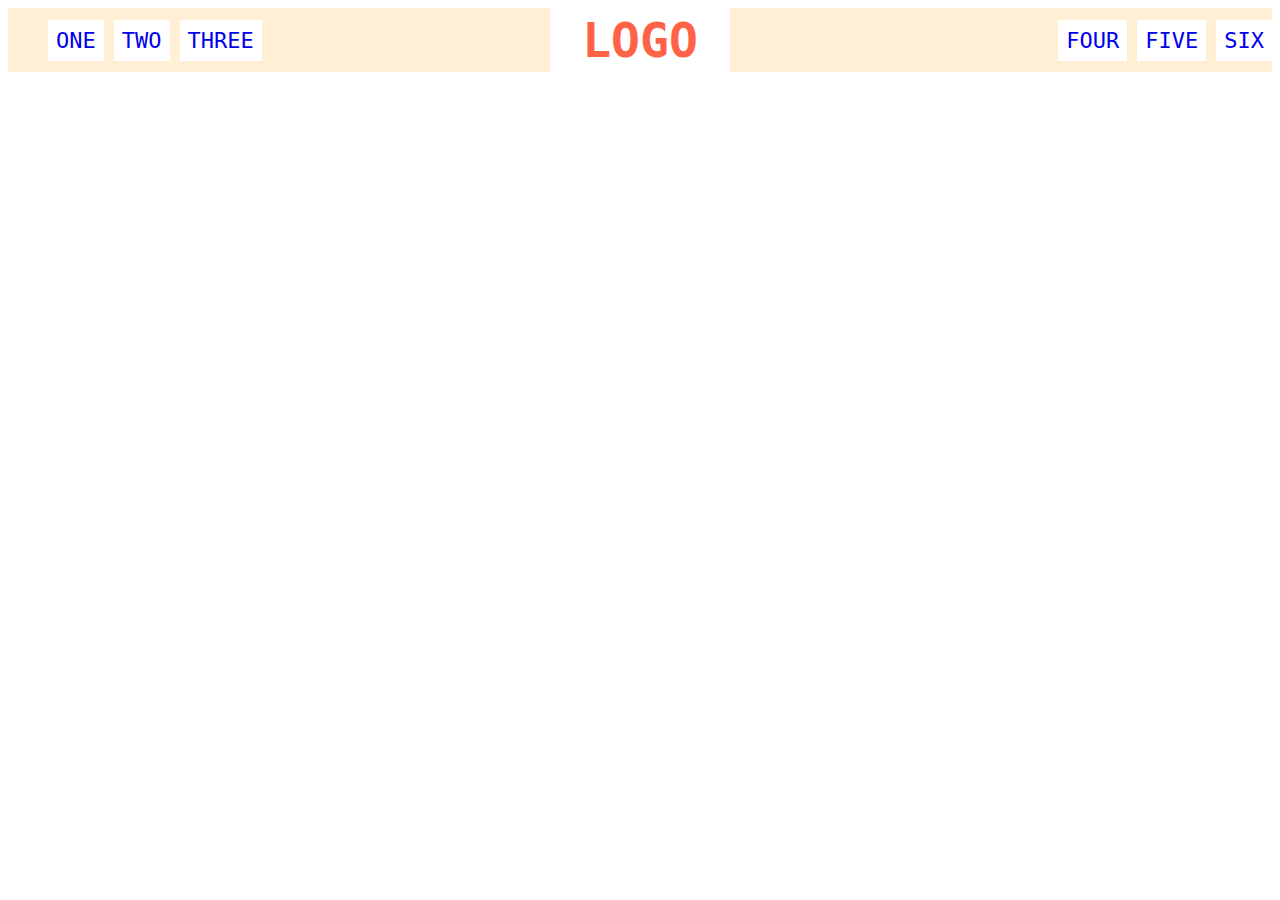
==== flex/02-flex-header/index.html @ 1c89b03c "exercise 02 complete" ====
<!DOCTYPE html>
<html lang="en">
  <head>
    <meta charset="UTF-8">
    <meta http-equiv="X-UA-Compatible" content="IE=edge">
    <meta name="viewport" content="width=device-width, initial-scale=1.0">
    <title>Flex Header</title>
    <link rel="stylesheet" href="style.css">
  </head>
  <body>
    <div class="header">
      <div class="left-links">
        <ul>
          <li><a href="#">ONE</a></li>
          <li><a href="#">TWO</a></li>
          <li><a href="#">THREE</a></li>
        </ul>
      </div>

      <div class="logo">LOGO</div>
      
      <div class="right-links">
        <ul>
          <li><a href="#">FOUR</a></li>
          <li><a href="#">FIVE</a></li>
          <li><a href="#">SIX</a></li>
        </ul>
      </div>
    </div>
  </body>
</html>
---- flex/02-flex-header/style.css ----
.header  {
  font-family: monospace;
  background: papayawhip;
  display: flex;
  justify-content: space-between;
  align-items: center;
}

.logo {
  font-size: 48px;
  font-weight: 900;
  color: tomato;
  background: white;
  padding: 4px 32px;

}

ul {
  /* this removes the dots on the list items*/
  list-style-type: none;
  display: flex;
  flex-direction: row;
  justify-content: space-around;
  gap: 10px;
}

a {
  font-size: 22px;
  background: white;
  padding: 8px;
  /* this removes the line under the links */
  text-decoration: none;
}
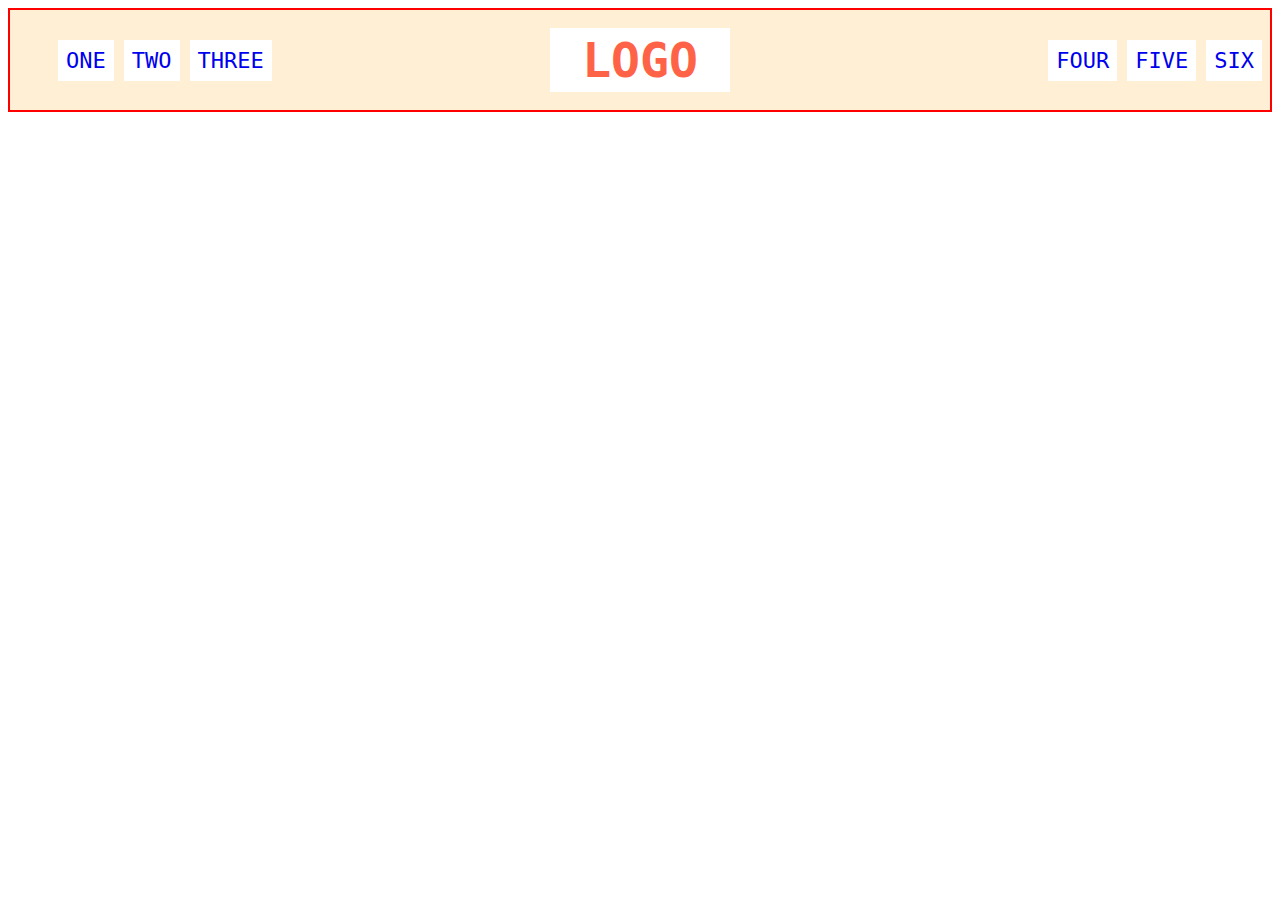
==== commit 48bb43ba: "03-flex-header complete" ====
--- a/flex/02-flex-header/index.html
+++ b/flex/02-flex-header/index.html
@@ -9,7 +9,7 @@
   </head>
   <body>
     <div class="header">
-      <div class="left-links">
+      <div class="left-links left">
         <ul>
           <li><a href="#">ONE</a></li>
           <li><a href="#">TWO</a></li>
@@ -17,9 +17,9 @@
         </ul>
       </div>
 
-      <div class="logo">LOGO</div>
+      <div class="logo left">LOGO</div>
       
-      <div class="right-links">
+      <div class="right-links right">
         <ul>
           <li><a href="#">FOUR</a></li>
           <li><a href="#">FIVE</a></li>
--- a/flex/02-flex-header/style.css
+++ b/flex/02-flex-header/style.css
@@ -4,6 +4,8 @@
   display: flex;
   justify-content: space-between;
   align-items: center;
+  padding: 8px;
+  border: 2px solid red;
 }
 
 .logo {
@@ -12,7 +14,7 @@
   color: tomato;
   background: white;
   padding: 4px 32px;
-
+  margin: 10px;
 }
 
 ul {
